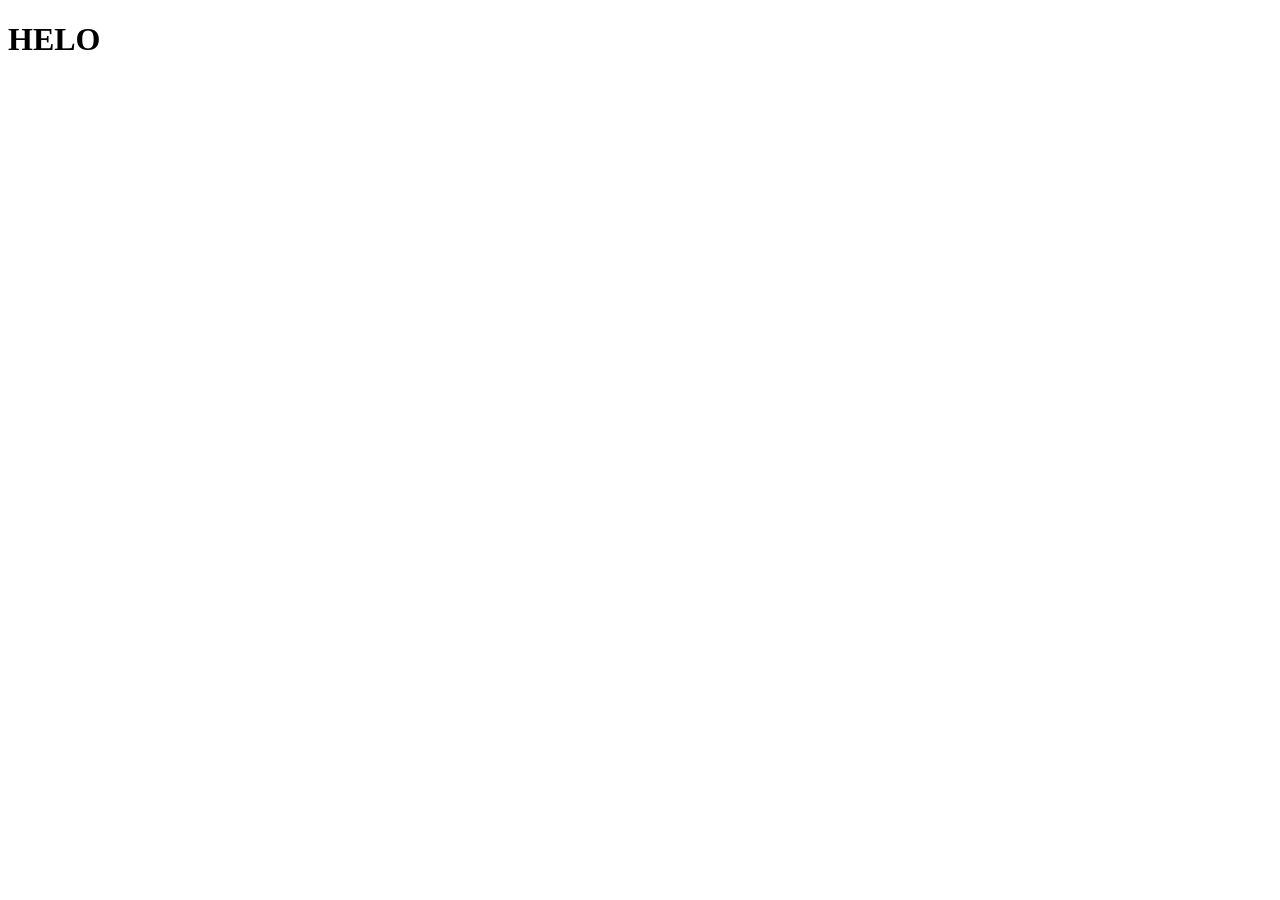
==== Site/index.html @ 464477d8 "Pages Added online pages" ====
<!DOCTYPE html>
<html lang="en">
<head>
    <meta charset="UTF-8">
    <meta http-equiv="X-UA-Compatible" content="IE=edge">
    <meta name="viewport" content="width=device-width, initial-scale=1.0">
    <title>Document</title>
</head>
<body>
    <h1>HELO</h1>
</body>
</html>
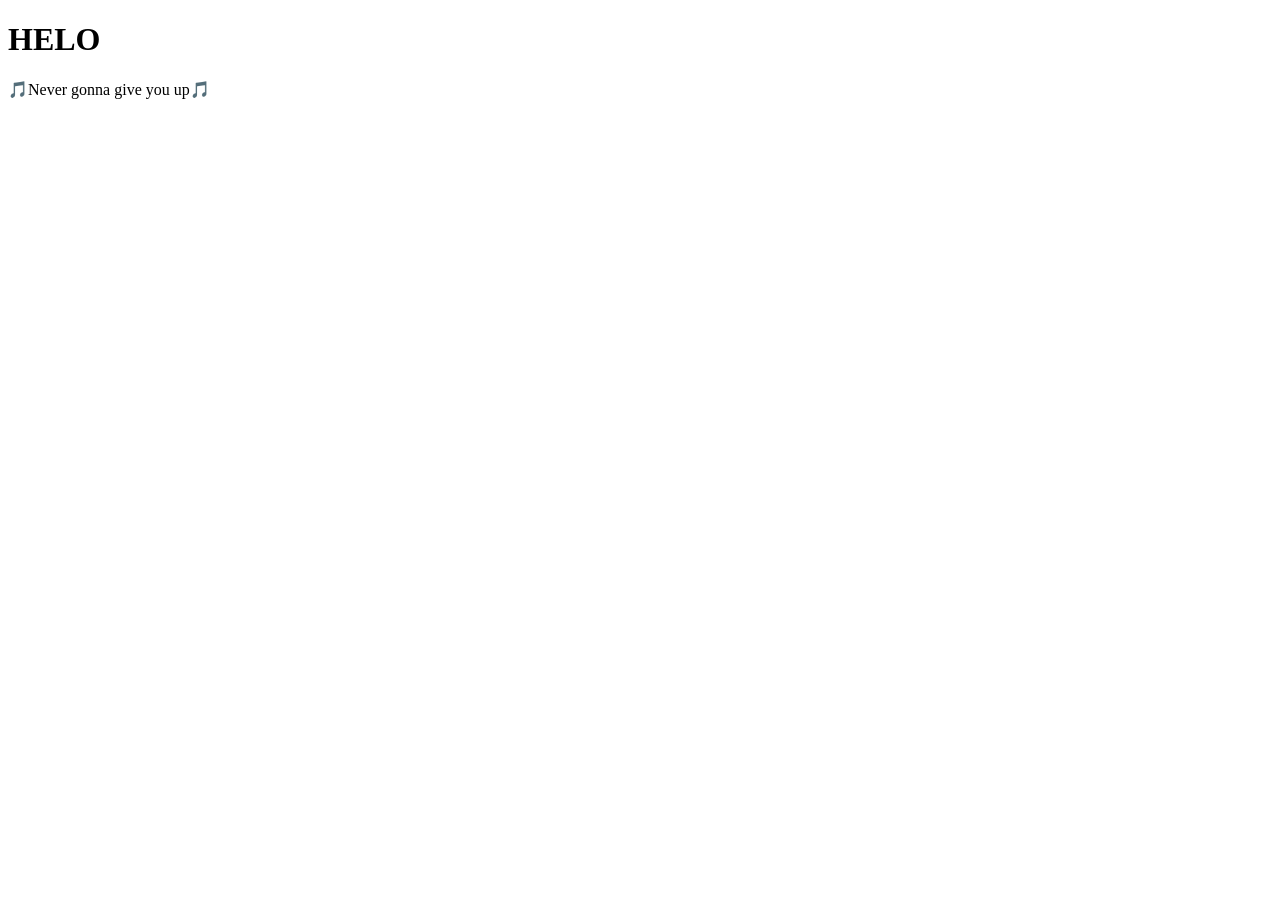
==== commit cb96abb4: "Damn. Part... Oh I don't even know I THINK I DID IT!!!!!!!!!!!!!!!!!" ====
--- a/Site/index.html
+++ b/Site/index.html
@@ -8,5 +8,6 @@
 </head>
 <body>
     <h1>HELO</h1>
+    <p><span>🎵Never gonna give you up🎵</span></p>
 </body>
 </html>
